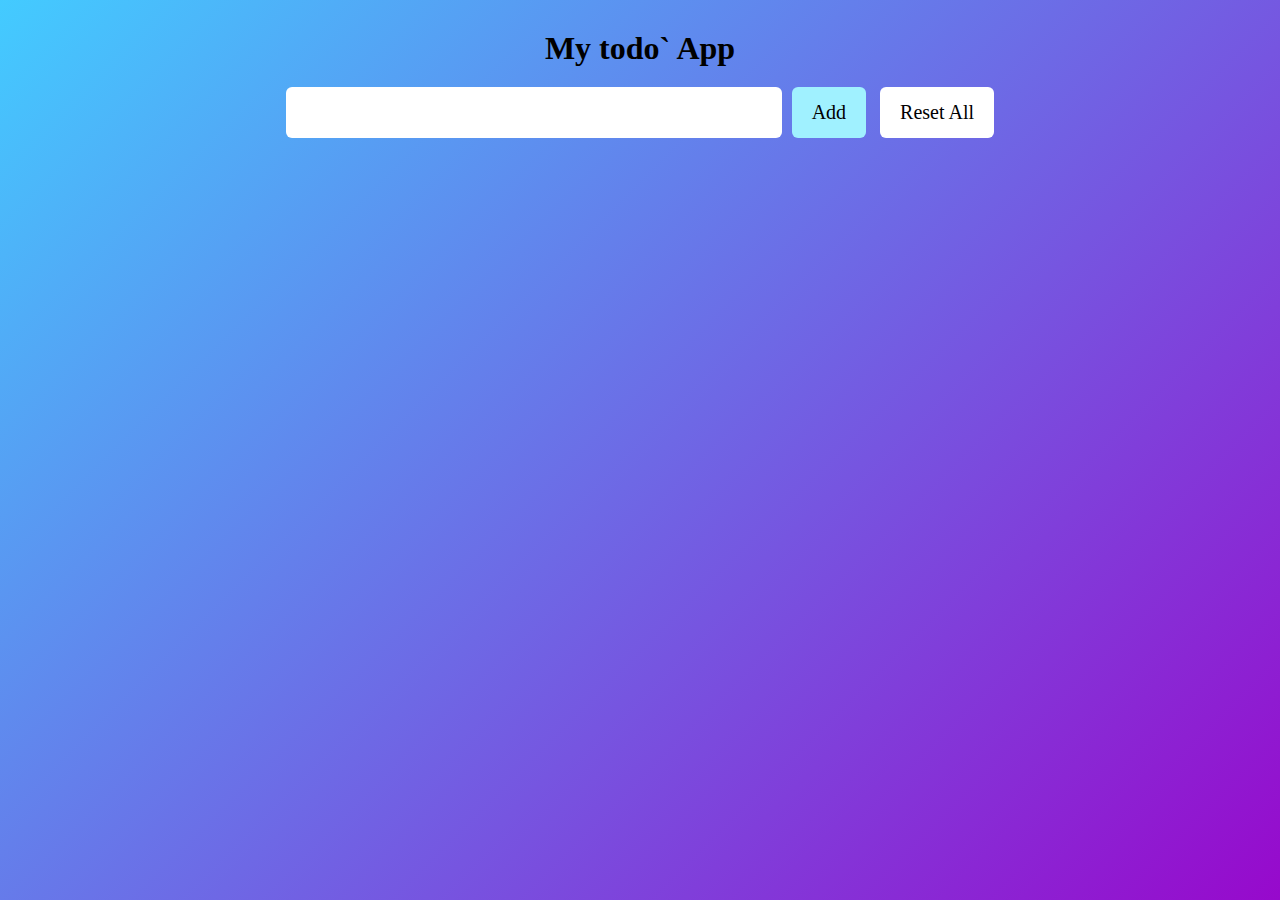
==== Asad - {CRUD Todo}/index.html @ 9cf9d057 "Todo App" ====
<!DOCTYPE html>
<html lang="en">
  <head>
    <meta charset="UTF-8" />
    <meta name="viewport" content="width=device-width, initial-scale=1.0" />
    <title>To do list</title>
    <link rel="stylesheet" href="style.css" />
  </head>
  <body>
    <div class="todo-container">
      <h1>My todo` App</h1>
      <div class="header">
        <input type="text" id="input-box" required />
        <div class="header-btns">
          <button id="add-btn" onclick="addTask()">Add</button>
          <button id="reset-btn" onclick="reset()">Reset All</button>
        </div>
      </div>
      <div class="todo-content">
        <ol id="content-ol" class="content-ol"></ol>
      </div>
    </div>
  </body>
  <script src="script.js"></script>
</html>
---- Asad - {CRUD Todo}/style.css ----
* {
  margin: 0;
  padding: 0;
  box-sizing: border-box;
  font-family: Cambria, Cochin, Georgia, Times, 'Times New Roman', serif;
}

body {
  background: linear-gradient(135deg, #43cbff, #9709cc);
  background-size: cover;
}

.todo-container {
  max-width: 60vw;
  height: 100vh;
  margin: auto;
  padding: 30px;
}
.todo-container h1 {
  text-align: center;
}

.header {
  margin-top: 20px;
  display: flex;
  justify-content: space-between;
}

#input-box {
  padding: 10px;
  border-radius: 6px;
  width: 70%;
  border: none;
  font-size: 25px;
}
#add-btn {
  font-size: 20px;
  padding: 14px 20px;
  margin: 0px 10px;
  background-color: #a0f1ff;
  border: none;
  cursor: pointer;
  border-radius: 6px;
  transition: 0.1s ease-in-out;
}
#add-btn:hover {
  background-color: #00d9ff;
  border: none;
  cursor: pointer;
}
#reset-btn {
  font-size: 20px;
  padding: 14px 20px;
  background-color: white;
  border: none;
  border-radius: 6px;
  transition: 0.1 ease-in-out;
}
#reset-btn:hover {
  background-color: rgb(255, 81, 81);
}

.content-ol {
  margin-top: 20px;
}
.contentl li {
  font-size: 20px;
}

.list-item {
  margin: 10px 0px;
  padding: 10px 0px 10px 30px;
  display: flex;
  column-gap: 10px;
  justify-content: space-between;
  border: none;
  box-shadow: 3px 5px 5px rgba(19, 19, 19, 0.1);
  border-radius: 20px;
  background-color: aliceblue;
  align-items: center;
}

.completed-btn {
  background-color: #a0f1ff;
  margin: 0px 10px;
  padding: 10px;
  border-radius: 10px;
  border: none;
}
.completed-btn:hover {
  background-color: #86d9e7;
}
.delete-btn {
  background-color: rgb(255, 81, 81);
  margin: 0px 10px;
  padding: 10px;
  border-radius: 10px;
  border: none;
}
.delete-btn:hover {
  background-color: rgb(228, 52, 52);
}
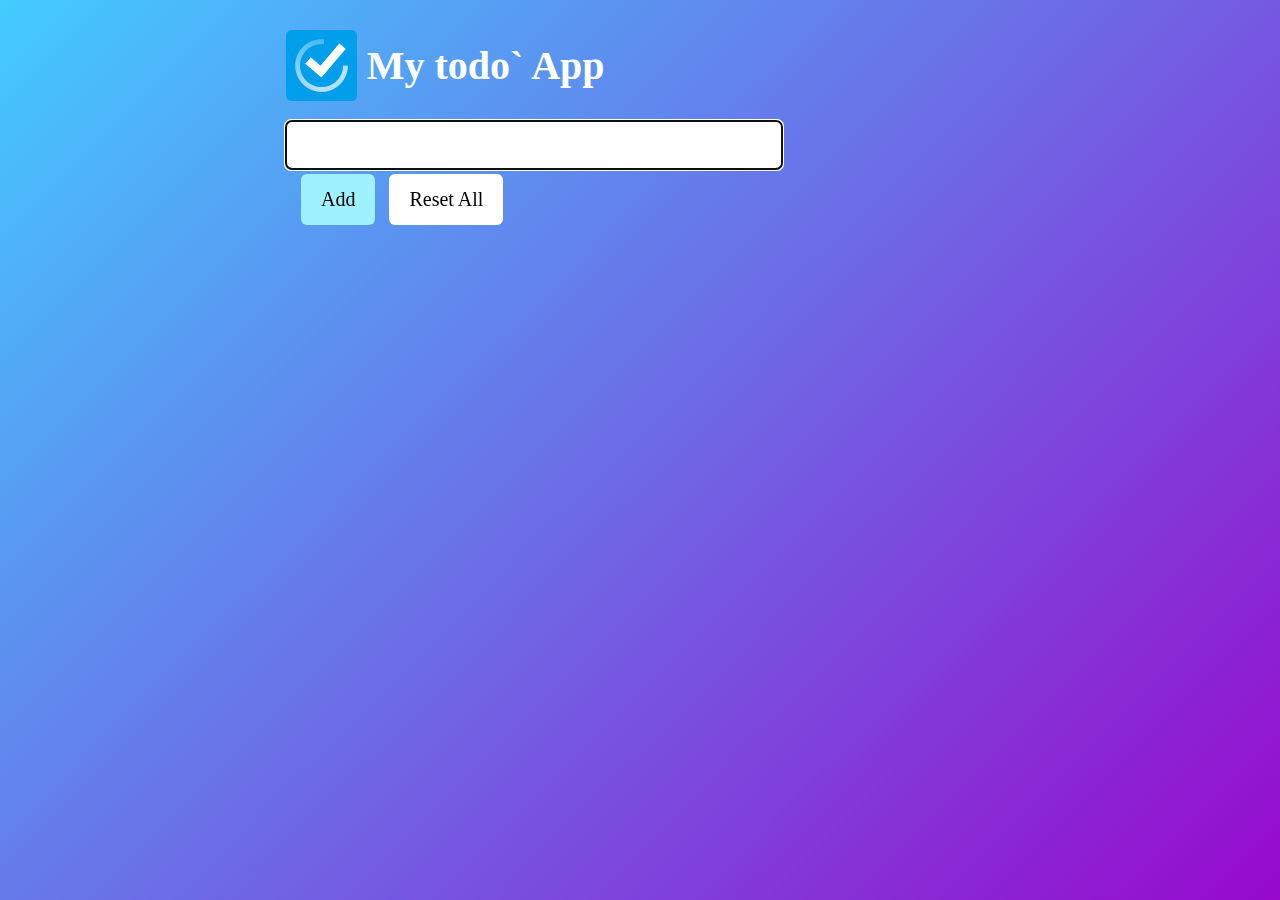
==== commit 011033ca: "Add Tic Tac toe" ====
--- a/Asad - {CRUD Todo}/index.html
+++ b/Asad - {CRUD Todo}/index.html
@@ -8,9 +8,12 @@
   </head>
   <body>
     <div class="todo-container">
-      <h1>My todo` App</h1>
+      <div class="app-name">
+        <img src="logo.png" alt="" class="logo" />
+        <h1>My todo` App</h1>
+      </div>
       <div class="header">
-        <input type="text" id="input-box" required />
+        <input type="text" id="input-box" required autofocus />
         <div class="header-btns">
           <button id="add-btn" onclick="addTask()">Add</button>
           <button id="reset-btn" onclick="reset()">Reset All</button>
--- a/Asad - {CRUD Todo}/style.css
+++ b/Asad - {CRUD Todo}/style.css
@@ -9,21 +9,35 @@
   background: linear-gradient(135deg, #43cbff, #9709cc);
   background-size: cover;
 }
+.app-name {
+  display: flex;
+  align-items: center;
+  justify-self: center;
+}
+.app-name h1 {
+  color: white;
+  font-size: 40px;
+}
+.logo {
+  width: 10%;
+  margin-right: 10px;
+}
 
+.list-item div {
+  opacity: 0;
+}
 .todo-container {
   max-width: 60vw;
   height: 100vh;
   margin: auto;
   padding: 30px;
 }
-.todo-container h1 {
-  text-align: center;
-}
 
 .header {
   margin-top: 20px;
   display: flex;
   justify-content: space-between;
+  flex-wrap: wrap;
 }
 
 #input-box {
@@ -32,6 +46,9 @@
   width: 70%;
   border: none;
   font-size: 25px;
+}
+.header-btns {
+  margin: 5px;
 }
 #add-btn {
   font-size: 20px;
@@ -78,6 +95,7 @@
   border-radius: 20px;
   background-color: aliceblue;
   align-items: center;
+  font-size: 20px;
 }
 
 .completed-btn {
